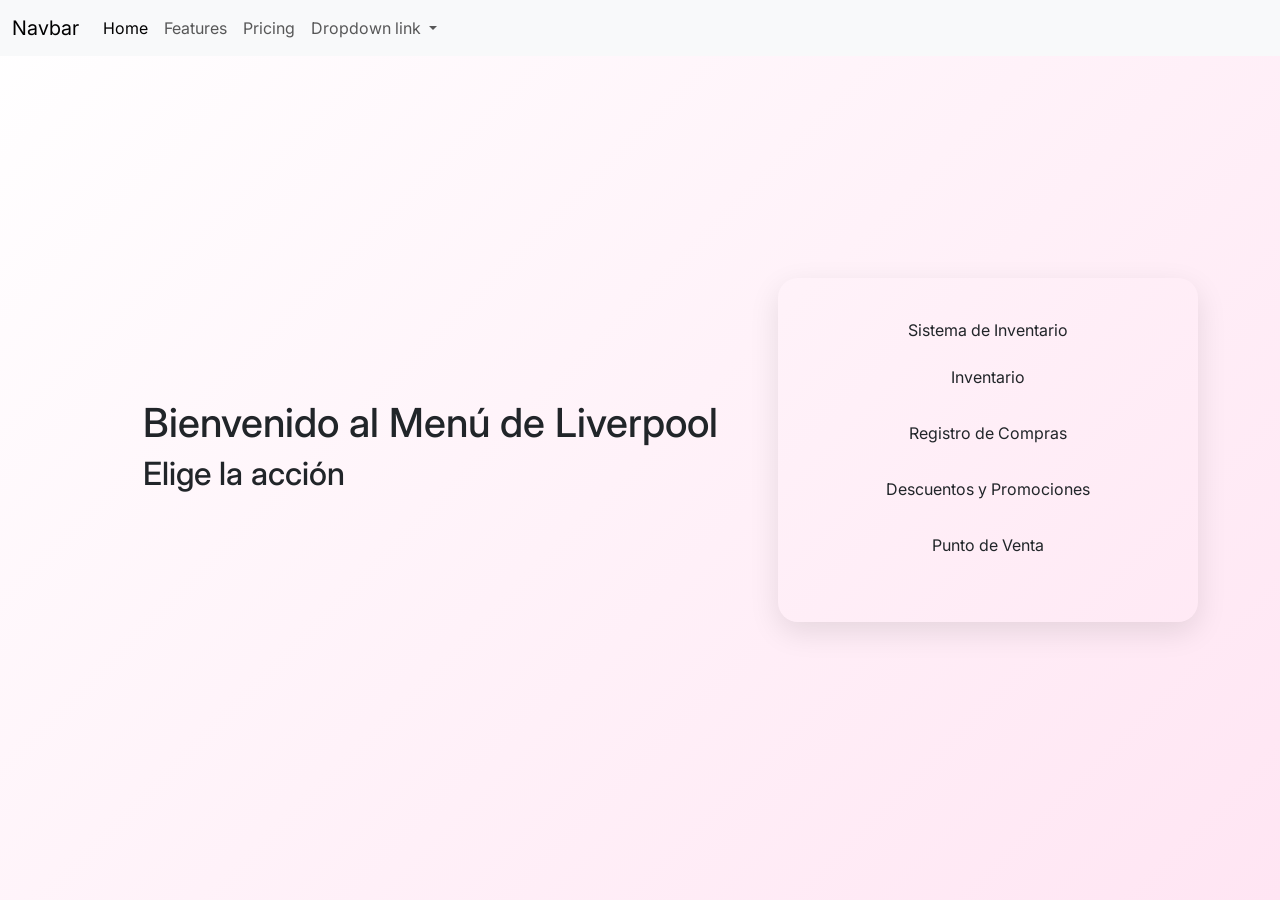
==== liverpool_IU/index.html @ cde859dc "Primer commit, subida de los archivitos" ====
<!DOCTYPE html>
<html lang="esp"> 
<head>
    <meta charset="UTF-8">
    <title>Home Liverpool</title>
    <link rel="stylesheet" href="style.css">
    <link href="https://cdn.jsdelivr.net/npm/bootstrap@5.3.8/dist/css/bootstrap.min.css" rel="stylesheet" integrity="sha384-sRIl4kxILFvY47J16cr9ZwB07vP4J8+LH7qKQnuqkuIAvNWLzeN8tE5YBujZqJLB" crossorigin="anonymous">
</head>
<body>
    <div>
        <nav class="navbar navbar-expand-lg bg-body-tertiary fixed-top">
        <div class="container-fluid">
            <a class="navbar-brand" href="#">Navbar</a>
            <button class="navbar-toggler" type="button" data-bs-toggle="collapse" data-bs-target="#navbarNavDropdown" aria-controls="navbarNavDropdown" aria-expanded="false" aria-label="Toggle navigation">
            <span class="navbar-toggler-icon"></span>
            </button>
            <div class="collapse navbar-collapse" id="navbarNavDropdown">
            <ul class="navbar-nav">
                <li class="nav-item">
                <a class="nav-link active" aria-current="page" href="#">Home</a>
                </li>
                <li class="nav-item">
                <a class="nav-link" href="#">Features</a>
                </li>
                <li class="nav-item">
                <a class="nav-link" href="#">Pricing</a>
                </li>
                <li class="nav-item dropdown">
                <a class="nav-link dropdown-toggle" href="#" role="button" data-bs-toggle="dropdown" aria-expanded="false">
                    Dropdown link
                </a>
                <ul class="dropdown-menu">
                    <li><a class="dropdown-item" href="#">Action</a></li>
                    <li><a class="dropdown-item" href="#">Another action</a></li>
                    <li><a class="dropdown-item" href="#">Something else here</a></li>
                </ul>
                </li>
            </ul>
            </div>
        </div>
        </nav>
    </div>
    
    <div>
        <h1>Bienvenido al Menú de Liverpool</h1>
        <h2>Elige la acción</h2>

    </div>
    <div class="contenedor">
        <p>Sistema de Inventario</p>

        <a href="inventario.html" class="btn button">Inventario</a>

        <a href="compras.html" class="btn button">Registro de Compras</a>

        <a href="promociones.html" class="btn button">Descuentos y Promociones</a>

        <a href="ventas.html" class="btn button">Punto de Venta</a>
    </div>

</body>
</html>
---- liverpool_IU/style.css ----
@import url('https://fonts.googleapis.com/css2?family=Inter:wght@100..900&display=swap');

:root{
    --rosa-liverpool: #e10198;
    --rosa-hover: #c40082;
    --gris-texto: #555;
    --fondo: #f7f7f7;
    --blanco: #ffffff;
}

*{
    margin: 0;
    padding: 0;
    box-sizing: border-box;
    font-family: "Inter", sans-serif;
}

body{
    display: flex;
    justify-content: center;
    align-items: center;
    gap: 60px;
    min-height: 100vh;
    background: linear-gradient(135deg, #fff 0%, #ffe5f3 100%);
    padding: 20px;
}

.contenedor{
    display: flex;
    flex-direction: column;
    width: 100%;
    max-width: 420px;
    border-radius: 20px;
    padding: 40px;
    box-shadow: 0 10px 30px rgba(0,0,0,0.1);
    text-align: center;
}

.header{
    text-align: center;
    margin-bottom: 35px;
}

.header h1{
    color: var(--rosa-liverpool);
    font-size: 42px;
    font-weight: 800;
    margin-bottom: 8px;
}

.header p{
    color: var(--gris-texto);
    font-size: 16px;
}

.menu h2{
    text-align: center;
    margin-bottom: 25px;
    color: #333;
    font-size: 22px;
}

.button{
    width: 100%;
    padding: 15px;
    margin-bottom: 18px;
    border: none;
    border-radius: 12px;
    background-color: var(--rosa-liverpool);
    color: white;
    font-size: 16px;
    font-weight: 600;
    cursor: pointer;
    transition: all 0.3s ease;
}

.button:hover{
    background: var(--rosa-hover);
    transform: translateY(-2px);
    box-shadow: 0 6px 15px rgba(225, 0, 152, 0.3);
}
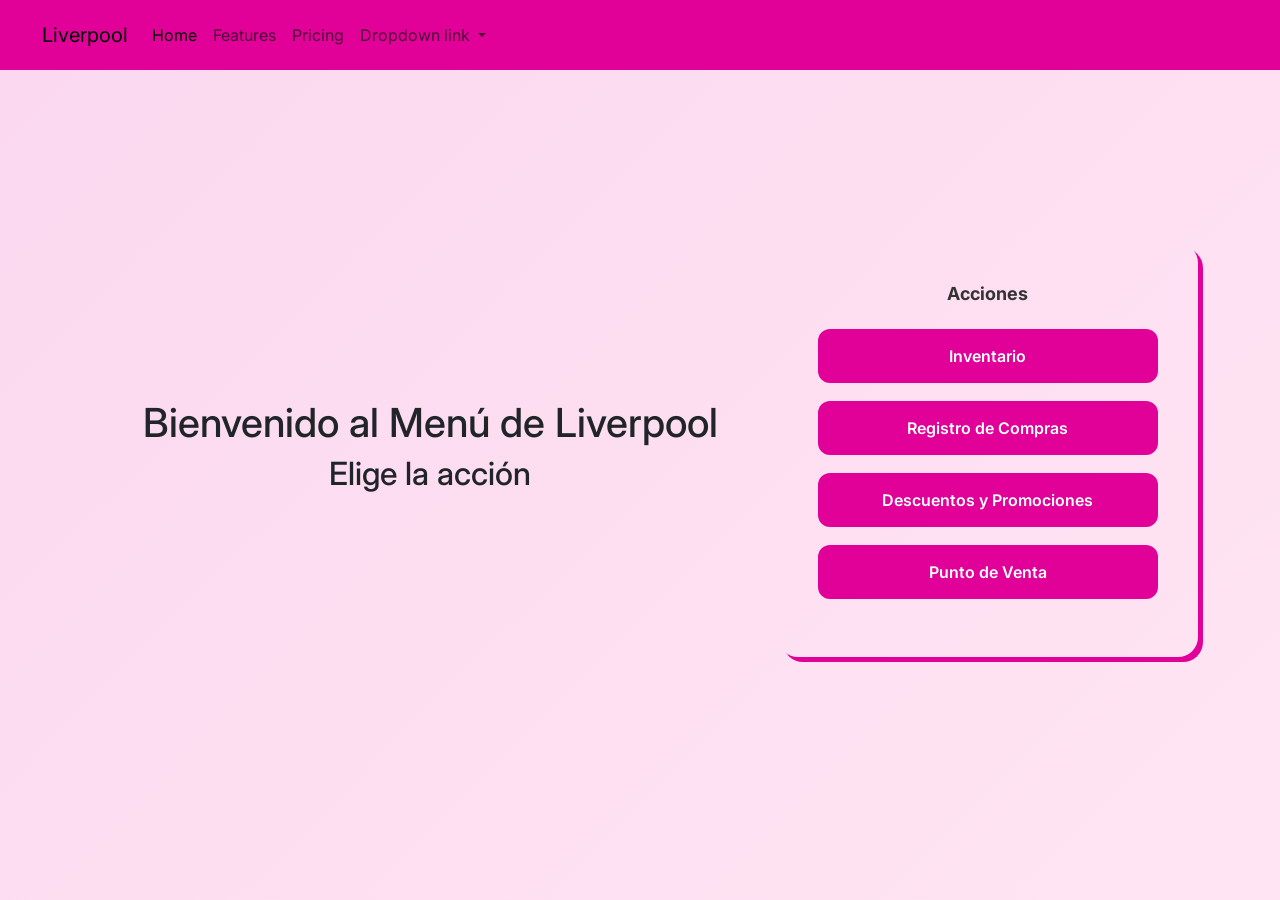
==== commit e832b8f3: "pestaña inventario terminada jujuy , falta la que personaliza promos" ====
--- a/liverpool_IU/index.html
+++ b/liverpool_IU/index.html
@@ -3,14 +3,14 @@
 <head>
     <meta charset="UTF-8">
     <title>Home Liverpool</title>
+    <link href="https://cdn.jsdelivr.net/npm/bootstrap@5.3.8/dist/css/bootstrap.min.css" rel="stylesheet" integrity="sha384-sRIl4kxILFvY47J16cr9ZwB07vP4J8+LH7qKQnuqkuIAvNWLzeN8tE5YBujZqJLB" crossorigin="anonymous">
     <link rel="stylesheet" href="style.css">
-    <link href="https://cdn.jsdelivr.net/npm/bootstrap@5.3.8/dist/css/bootstrap.min.css" rel="stylesheet" integrity="sha384-sRIl4kxILFvY47J16cr9ZwB07vP4J8+LH7qKQnuqkuIAvNWLzeN8tE5YBujZqJLB" crossorigin="anonymous">
 </head>
-<body>
+<body class="body-menu">
     <div>
-        <nav class="navbar navbar-expand-lg bg-body-tertiary fixed-top">
+        <nav class="navbar navbar-expand-lg fixed-top nav-liverpool">
         <div class="container-fluid">
-            <a class="navbar-brand" href="#">Navbar</a>
+            <a class="navbar-brand" href="#">Liverpool</a>
             <button class="navbar-toggler" type="button" data-bs-toggle="collapse" data-bs-target="#navbarNavDropdown" aria-controls="navbarNavDropdown" aria-expanded="false" aria-label="Toggle navigation">
             <span class="navbar-toggler-icon"></span>
             </button>
@@ -47,9 +47,9 @@
 
     </div>
     <div class="contenedor">
-        <p>Sistema de Inventario</p>
+        <h2 >Acciones</h2>
 
-        <a href="inventario.html" class="btn button">Inventario</a>
+        <a href="inventario.php" class="btn button">Inventario</a>
 
         <a href="compras.html" class="btn button">Registro de Compras</a>
 
--- a/liverpool_IU/style.css
+++ b/liverpool_IU/style.css
@@ -13,18 +13,34 @@
     padding: 0;
     box-sizing: border-box;
     font-family: "Inter", sans-serif;
+    text-align: center;
 }
-
 body{
+    background-color: var(--fondo);
+}
+.body-inv{
+    display: flex;
+    flex-direction: column;
+    gap: 80px;
+    min-height: 20vh;
+    justify-content: center;
+    background-color: var(--fondo);
+    padding: 40px;
+}
+.body-menu{
     display: flex;
     justify-content: center;
     align-items: center;
     gap: 60px;
     min-height: 100vh;
-    background: linear-gradient(135deg, #fff 0%, #ffe5f3 100%);
+    background: linear-gradient(135deg, #f5a1d96b 0%, #ffe5f3 100%);
     padding: 20px;
 }
-
+.nav-liverpool{
+    background-color: var(--rosa-liverpool);
+    padding: 15px 30px;
+    color: white; 
+}
 .contenedor{
     display: flex;
     flex-direction: column;
@@ -32,7 +48,7 @@
     max-width: 420px;
     border-radius: 20px;
     padding: 40px;
-    box-shadow: 0 10px 30px rgba(0,0,0,0.1);
+    box-shadow: 5px 5px 0 var(--rosa-liverpool);
     text-align: center;
 }
 
@@ -53,14 +69,15 @@
     font-size: 16px;
 }
 
-.menu h2{
+.contenedor h2{
     text-align: center;
     margin-bottom: 25px;
     color: #333;
-    font-size: 22px;
+    font-size: 18px;
+    font-weight: bold;
 }
 
-.button{
+.btn.button{
     width: 100%;
     padding: 15px;
     margin-bottom: 18px;
@@ -74,7 +91,7 @@
     transition: all 0.3s ease;
 }
 
-.button:hover{
+.btn.button:hover{
     background: var(--rosa-hover);
     transform: translateY(-2px);
     box-shadow: 0 6px 15px rgba(225, 0, 152, 0.3);
